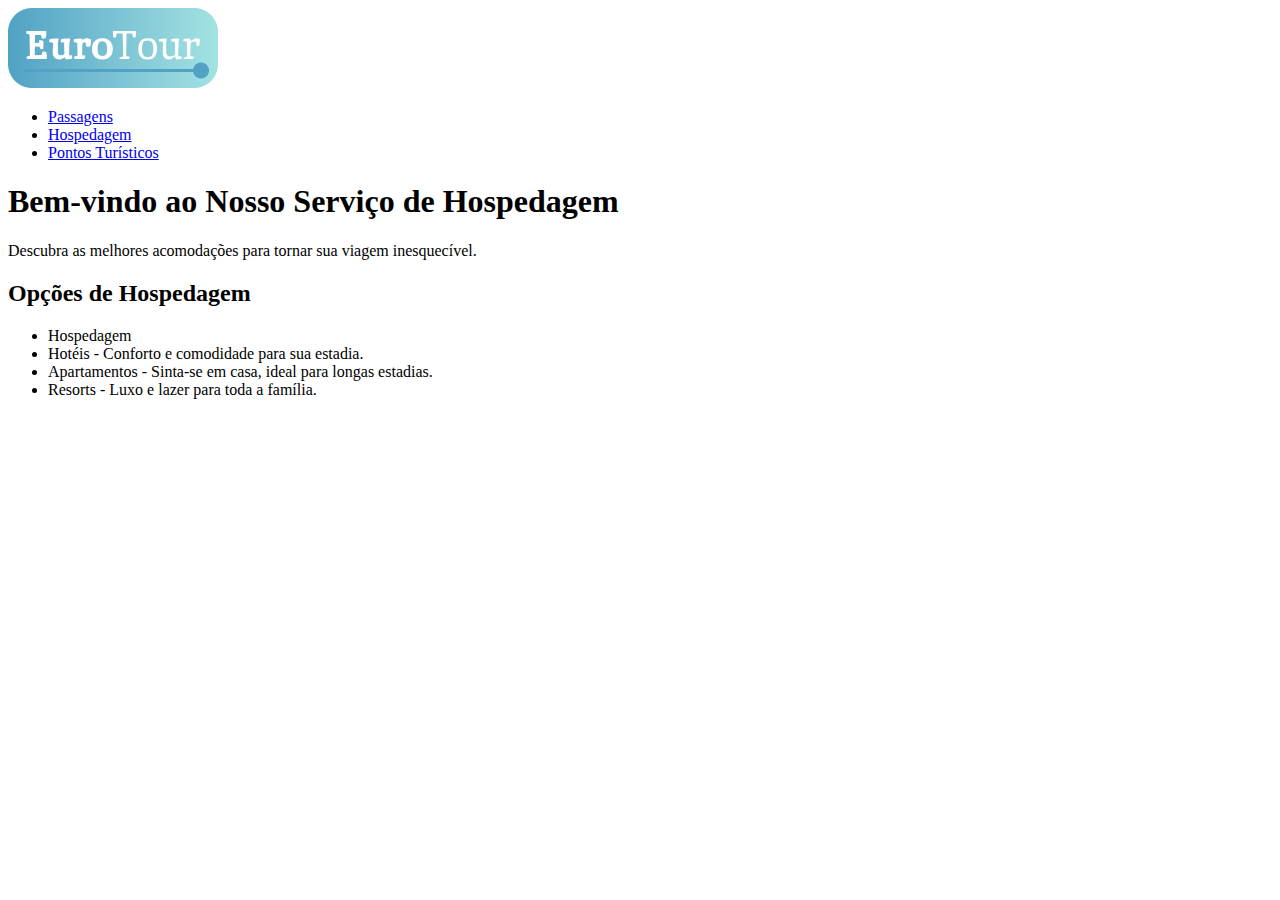
==== hospedagem.html @ 3e4d3157 "adicionado exercicios html proz-educacao" ====
<!DOCTYPE html>
<html lang="pt-br">
  <head>
    <meta charset="UTF-8" />
    <meta name="viewport" content="width=device-width, initial-scale=1.0" />
    <title>Serviço de Hospedagem</title>
  </head>
  <body>
    <header>
      <a href="index.html">
        <img src="/src/img/eurotour-logo-cor.png" alt="logo eurotour" />
      </a>
      <nav>
        <ul>
          <li><a href="passagens.html">Passagens</a></li>
          <li><a href="hospedagem.html">Hospedagem</a></li>
          <li><a href="pontosturisticos.html">Pontos Turísticos</a></li>
        </ul>
      </nav>
      <h1>Bem-vindo ao Nosso Serviço de Hospedagem</h1>
    </header>
    <section>
      <p>Descubra as melhores acomodações para tornar sua viagem inesquecível.</p>
    </section>
    <section>
      <h2>Opções de Hospedagem</h2>
      <ul>
        <li>Hospedagem</a></li>
        <li>Hotéis - Conforto e comodidade para sua estadia.</li>
        <li>Apartamentos - Sinta-se em casa, ideal para longas estadias.</li>
        <li>Resorts - Luxo e lazer para toda a família.</li>
      </ul>
    </section>
    
  </body>
</html>
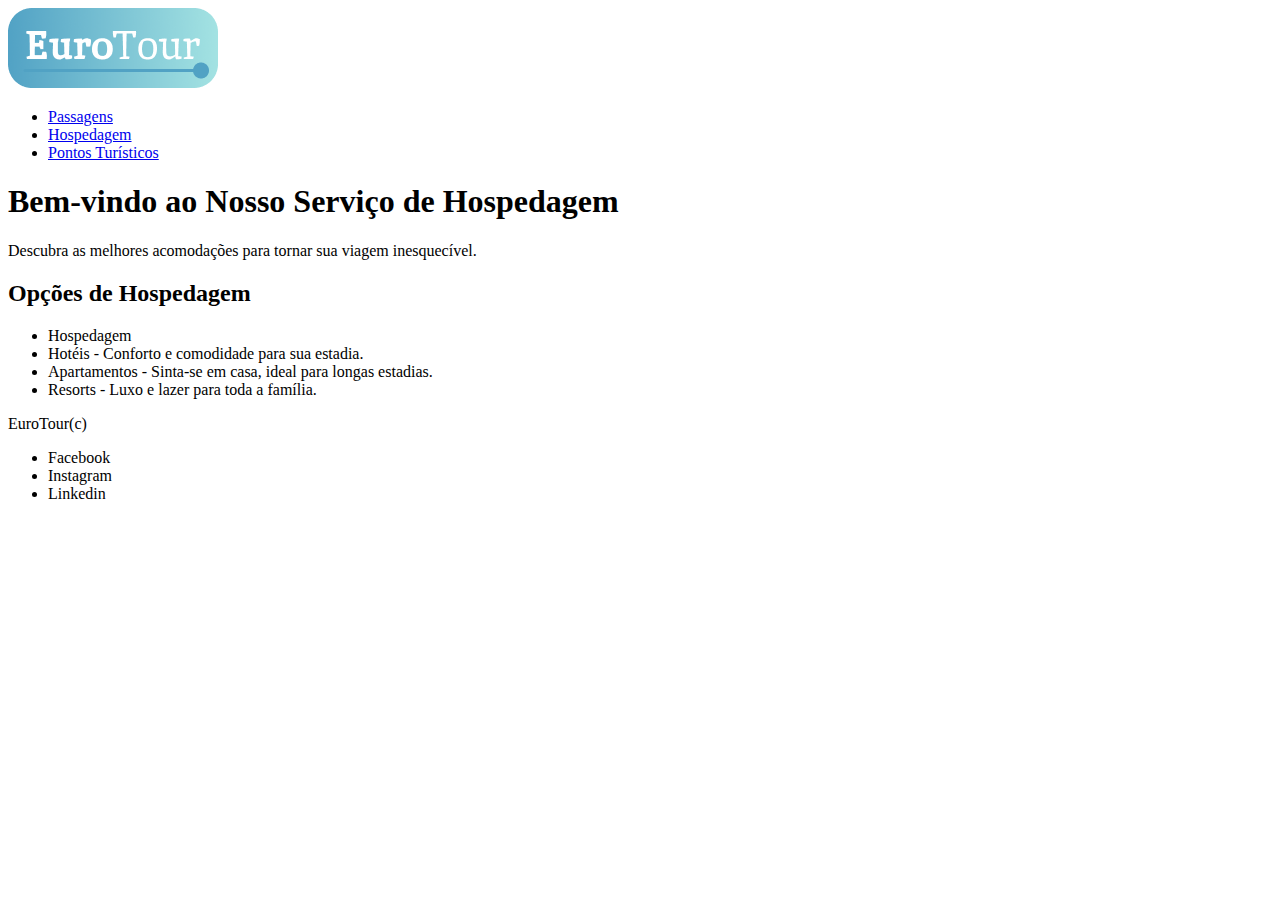
==== commit e21f21db: "exercicio adicionar ponto turistico recife" ====
--- a/hospedagem.html
+++ b/hospedagem.html
@@ -17,8 +17,10 @@
           <li><a href="pontosturisticos.html">Pontos Turísticos</a></li>
         </ul>
       </nav>
+    </header>
+    <main>
       <h1>Bem-vindo ao Nosso Serviço de Hospedagem</h1>
-    </header>
+    
     <section>
       <p>Descubra as melhores acomodações para tornar sua viagem inesquecível.</p>
     </section>
@@ -31,6 +33,14 @@
         <li>Resorts - Luxo e lazer para toda a família.</li>
       </ul>
     </section>
-    
+  </main>
+    <footer>
+      <span>EuroTour(c)</span>
+      <ul>
+        <li>Facebook</li>
+        <li>Instagram</li>
+        <li>Linkedin</li>
+      </ul>
+    </footer>
   </body>
 </html>
